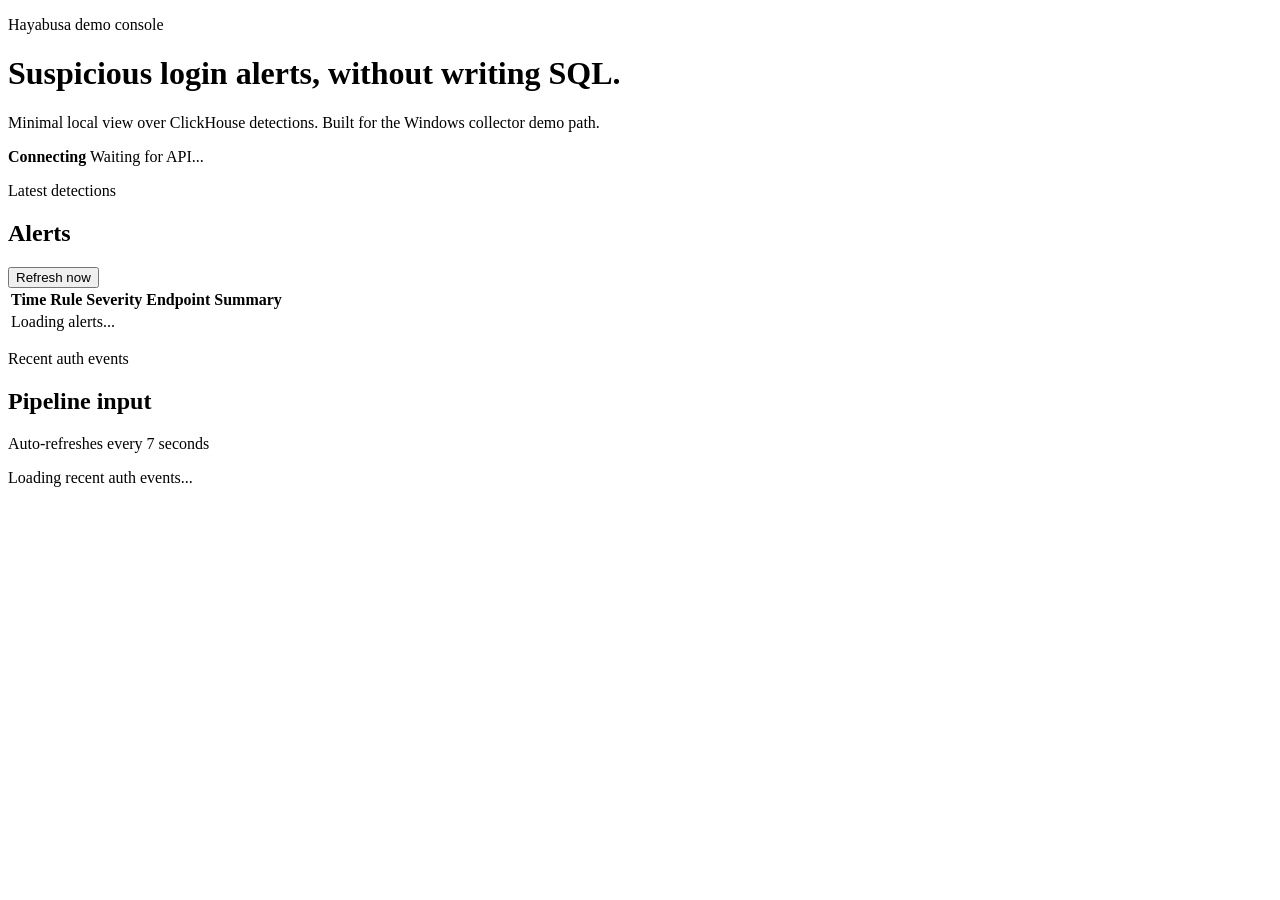
==== apps/web/index.html @ 038f53cb "feat: add demo API and UI Add minimal ClickHouse-backed alerts API, static demo UI, bootstrap/dev sc" ====
<!doctype html>
<html lang="en">
  <head>
    <meta charset="utf-8" />
    <meta name="viewport" content="width=device-width, initial-scale=1" />
    <title>Hayabusa Alerts</title>
    <link rel="stylesheet" href="/styles.css" />
  </head>
  <body>
    <main class="shell">
      <header class="hero">
        <div>
          <p class="eyebrow">Hayabusa demo console</p>
          <h1>Suspicious login alerts, without writing SQL.</h1>
          <p class="subhead">
            Minimal local view over ClickHouse detections. Built for the Windows collector demo path.
          </p>
        </div>
        <div class="status-card">
          <span class="status-dot" id="status-dot"></span>
          <div>
            <strong id="status-text">Connecting</strong>
            <span id="last-refresh">Waiting for API...</span>
          </div>
        </div>
      </header>

      <section class="panel">
        <div class="panel-head">
          <div>
            <p class="eyebrow">Latest detections</p>
            <h2>Alerts</h2>
          </div>
          <button id="refresh-button" type="button">Refresh now</button>
        </div>
        <div class="table-wrap">
          <table>
            <thead>
              <tr>
                <th>Time</th>
                <th>Rule</th>
                <th>Severity</th>
                <th>Endpoint</th>
                <th>Summary</th>
              </tr>
            </thead>
            <tbody id="alerts-body">
              <tr>
                <td colspan="5" class="empty">Loading alerts...</td>
              </tr>
            </tbody>
          </table>
        </div>
      </section>

      <section class="panel secondary">
        <div class="panel-head">
          <div>
            <p class="eyebrow">Recent auth events</p>
            <h2>Pipeline input</h2>
          </div>
          <span class="hint">Auto-refreshes every 7 seconds</span>
        </div>
        <div id="events-list" class="events-list">
          <p class="empty">Loading recent auth events...</p>
        </div>
      </section>
    </main>

    <script src="/app.js"></script>
  </body>
</html>
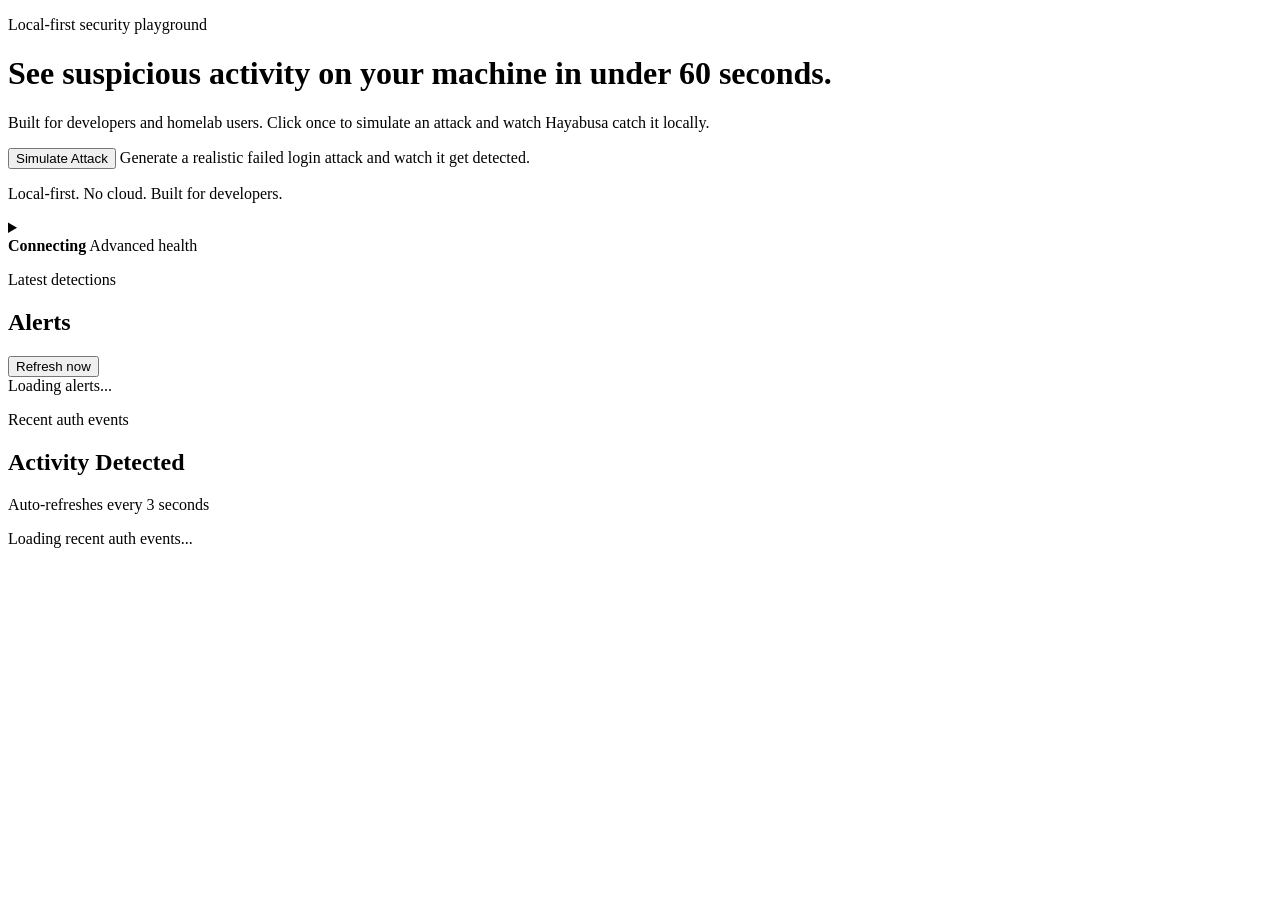
==== commit f7ce27dd: "feat: polish homelab demo flow Align README and docs to the homelab-first product story, add the Sim" ====
--- a/apps/web/index.html
+++ b/apps/web/index.html
@@ -10,22 +10,55 @@
     <main class="shell">
       <header class="hero">
         <div>
-          <p class="eyebrow">Hayabusa demo console</p>
-          <h1>Suspicious login alerts, without writing SQL.</h1>
+          <p class="eyebrow">Local-first security playground</p>
+          <h1>See suspicious activity on your machine in under 60 seconds.</h1>
           <p class="subhead">
-            Minimal local view over ClickHouse detections. Built for the Windows collector demo path.
+            Built for developers and homelab users. Click once to simulate an attack and watch Hayabusa catch it locally.
           </p>
-        </div>
-        <div class="status-card">
-          <span class="status-dot" id="status-dot"></span>
-          <div>
-            <strong id="status-text">Connecting</strong>
-            <span id="last-refresh">Waiting for API...</span>
+          <div class="hero-actions">
+            <button id="generate-button" class="primary-action" type="button">Simulate Attack</button>
+            <span id="generate-status" class="action-status">Generate a realistic failed login attack and watch it get detected.</span>
+          </div>
+          <p class="identity-line">Local-first. No cloud. Built for developers.</p>
+          <div id="simulation-progress" class="progress-card" hidden>
+            <ol>
+              <li data-step="event">Event generated</li>
+              <li data-step="pipeline">Processed by pipeline</li>
+              <li data-step="detection">Detection triggered</li>
+              <li data-step="alert">Alert created</li>
+            </ol>
           </div>
         </div>
+        <details class="status-card" aria-live="polite">
+          <summary class="status-row">
+            <span class="status-dot" id="status-dot"></span>
+            <div>
+              <strong id="status-text">Connecting</strong>
+              <span id="last-refresh">Advanced health</span>
+            </div>
+          </summary>
+          <dl class="health-grid">
+            <div>
+              <dt>Collector</dt>
+              <dd id="collector-status">Unknown</dd>
+            </div>
+            <div>
+              <dt>NATS</dt>
+              <dd id="nats-status">Checking</dd>
+            </div>
+            <div>
+              <dt>ClickHouse</dt>
+              <dd id="clickhouse-status">Checking</dd>
+            </div>
+            <div>
+              <dt>Last event</dt>
+              <dd id="last-event">No recent events</dd>
+            </div>
+          </dl>
+        </details>
       </header>
 
-      <section class="panel">
+      <section class="panel alerts-panel">
         <div class="panel-head">
           <div>
             <p class="eyebrow">Latest detections</p>
@@ -33,23 +66,8 @@
           </div>
           <button id="refresh-button" type="button">Refresh now</button>
         </div>
-        <div class="table-wrap">
-          <table>
-            <thead>
-              <tr>
-                <th>Time</th>
-                <th>Rule</th>
-                <th>Severity</th>
-                <th>Endpoint</th>
-                <th>Summary</th>
-              </tr>
-            </thead>
-            <tbody id="alerts-body">
-              <tr>
-                <td colspan="5" class="empty">Loading alerts...</td>
-              </tr>
-            </tbody>
-          </table>
+        <div id="alerts-body" class="alerts-list">
+          <div class="empty">Loading alerts...</div>
         </div>
       </section>
 
@@ -57,9 +75,9 @@
         <div class="panel-head">
           <div>
             <p class="eyebrow">Recent auth events</p>
-            <h2>Pipeline input</h2>
+            <h2>Activity Detected</h2>
           </div>
-          <span class="hint">Auto-refreshes every 7 seconds</span>
+          <span class="hint">Auto-refreshes every 3 seconds</span>
         </div>
         <div id="events-list" class="events-list">
           <p class="empty">Loading recent auth events...</p>
@@ -67,6 +85,7 @@
       </section>
     </main>
 
+    <div id="toast" class="toast" role="status" aria-live="polite"></div>
     <script src="/app.js"></script>
   </body>
 </html>
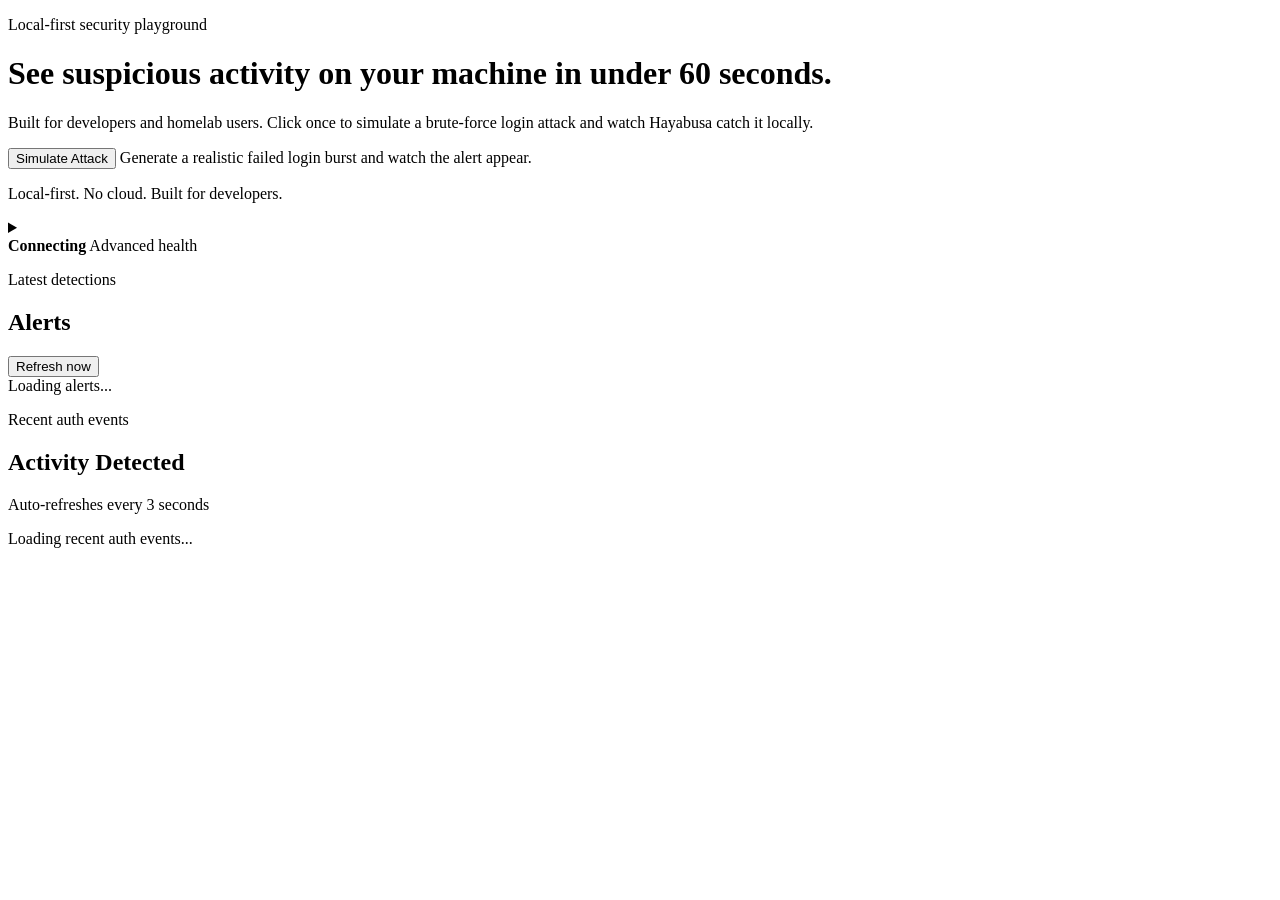
==== commit b444242a: "feat: saving stage 2" ====
--- a/apps/web/index.html
+++ b/apps/web/index.html
@@ -13,11 +13,11 @@
           <p class="eyebrow">Local-first security playground</p>
           <h1>See suspicious activity on your machine in under 60 seconds.</h1>
           <p class="subhead">
-            Built for developers and homelab users. Click once to simulate an attack and watch Hayabusa catch it locally.
+            Built for developers and homelab users. Click once to simulate a brute-force login attack and watch Hayabusa catch it locally.
           </p>
           <div class="hero-actions">
             <button id="generate-button" class="primary-action" type="button">Simulate Attack</button>
-            <span id="generate-status" class="action-status">Generate a realistic failed login attack and watch it get detected.</span>
+            <span id="generate-status" class="action-status">Generate a realistic failed login burst and watch the alert appear.</span>
           </div>
           <p class="identity-line">Local-first. No cloud. Built for developers.</p>
           <div id="simulation-progress" class="progress-card" hidden>
